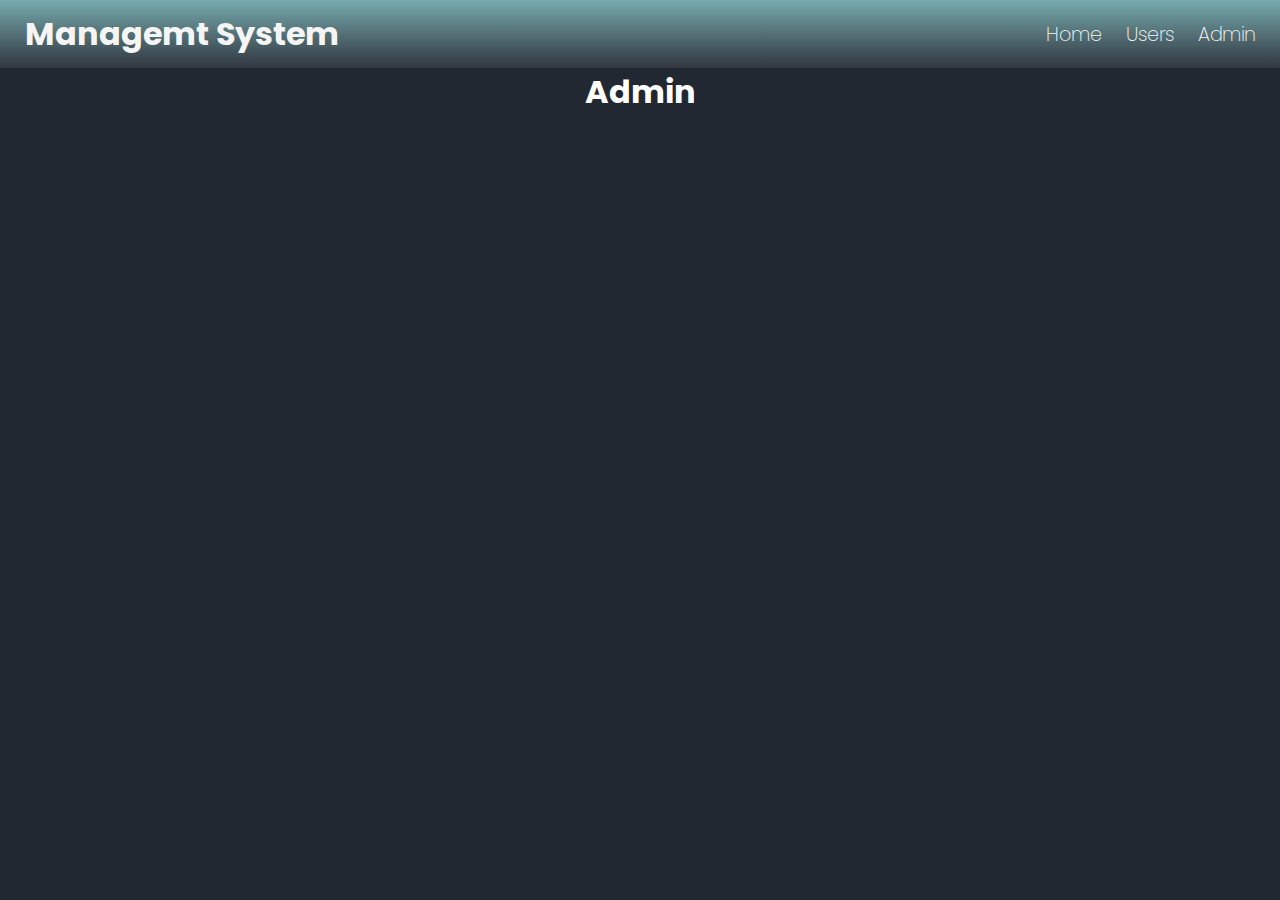
==== Admin/Admin.html @ 20965de2 "first commit" ====
<!DOCTYPE html>
<html lang="en">
<head>
    <meta charset="UTF-8">
    <meta name="viewport" content="width=device-width, initial-scale=1.0">
    <link rel="stylesheet" href="./Admin.css">
    <title>Document</title>
</head>
<body>
    <nav>
        <h2>Managemt System</h2>
        <ul>
            <li><a href="/Home/index.html">Home</a></li>
            <li><a href="/Users/User.html">Users</a></li>
            <li><a href="/Admin/Admin.html">Admin</a></li>
        </ul>
    </nav>



    <main>
        <center>
            <h1>Admin</h1>
        </center>
    </main>
    
</body>
</html>
---- Admin/Admin.css ----
@import url('https://fonts.googleapis.com/css2?family=Poppins:ital,wght@0,100;0,200;0,300;0,400;0,500;0,600;0,700;0,800;0,900;1,100;1,200;1,300;1,400;1,500;1,600;1,700;1,800;1,900&display=swap');
*
{
    margin: 0;
    padding: 0;
    box-sizing: border-box;
}
body
{
    background-color: #222831;
    color: white;
    font-family: "Poppins", sans-serif;
    font-weight: 200;
    font-style: normal;


}

nav
{
    display: flex;
    align-items: center;
    justify-content: space-between;
    padding: 10px 25px;
    background-image:linear-gradient(to bottom, #76ABAE, #31363F) ;
    color: whitesmoke;

    flex-wrap: wrap;

}

nav h2
{
    font-size: 2rem;
}

nav ul
{
    list-style: none;
    display: flex;
    align-items: center;
    justify-content: center;
    column-gap: 1.5rem;
    row-gap: 1.5rem;

    flex-wrap: wrap;

}

nav ul li a
{
    text-decoration: none;
    color: whitesmoke;
    font-size: 1.2rem;
}
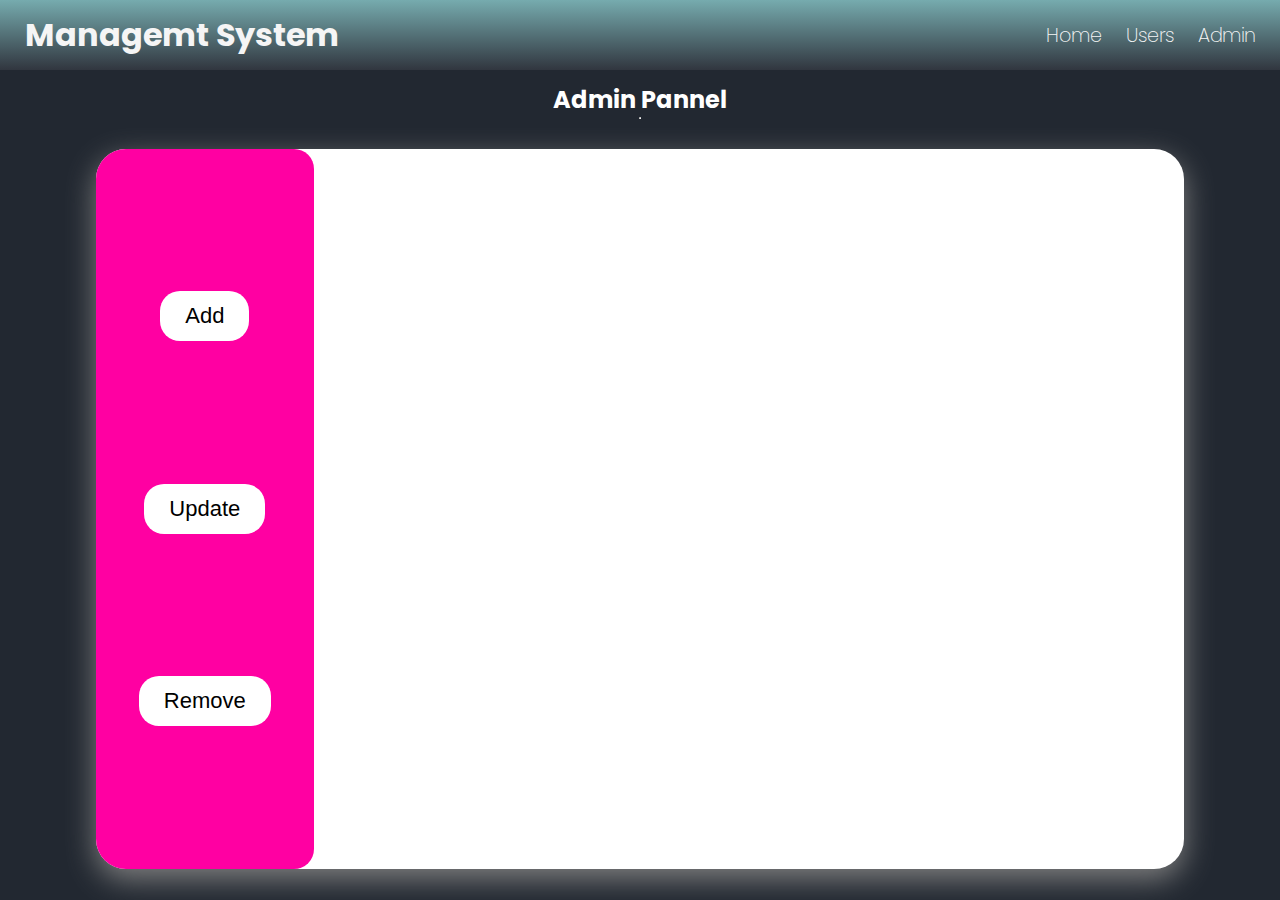
==== commit b73faa3b: "Day - 2" ====
--- a/Admin/Admin.html
+++ b/Admin/Admin.html
@@ -19,10 +19,27 @@
 
 
     <main>
-        <center>
-            <h1>Admin</h1>
-        </center>
+       <center>
+        <h2>Admin Pannel</h2>
+       </center>
+       <hr>
+
+       <div id="Controlls">
+
+        <aside>
+            <button class="FormBtns" >Add</button>
+            <button class="FormBtns" >Update</button>
+            <button class="FormBtns" >Remove</button>
+        </aside>
+
+        <div id="FormData">
+           
+        </div>
+
+
+       </div>
     </main>
     
 </body>
+<script src="./Admin.js"></script>
 </html>--- a/Admin/Admin.css
+++ b/Admin/Admin.css
@@ -24,6 +24,7 @@
     padding: 10px 25px;
     background-image:linear-gradient(to bottom, #76ABAE, #31363F) ;
     color: whitesmoke;
+    height: 70px;
 
     flex-wrap: wrap;
 
@@ -52,4 +53,95 @@
     text-decoration: none;
     color: whitesmoke;
     font-size: 1.2rem;
+}
+
+main{
+    min-height: calc(100vh - 70px);
+    width: 100vw;
+    display: flex;
+    align-items: center;
+    justify-content: center;
+    flex-direction: column;
+    padding-bottom: 20px;
+}
+
+
+#Controlls
+{
+
+    width: 85vw;
+    margin-top: 30px;
+    height: 80vh;
+    background-color: white;
+    border-radius: 30px;
+    box-shadow: 0px 10px 30px gray;
+    overflow: hidden;
+
+    display: flex;
+    align-items: center;
+    justify-content: space-between;
+}
+
+aside
+{
+    height: 100%;
+    width: 20%;
+    background-color: rgb(255, 0, 162);
+    color: white;
+    font-family: "Poppins", sans-serif;
+    font-weight: 200;
+
+    display: flex;
+    align-items: center;
+    justify-content: space-evenly;
+    flex-direction: column;
+
+    border-radius: 20px;
+}
+
+
+aside button
+{
+    padding: 12px 25px;
+    border: none;
+    border-radius: 20px;
+    font-size: 22px;
+    color: black;
+    background-color: rgb(255, 255, 255);
+}
+
+
+#FormData
+{
+    width: 80%;
+    display: flex;
+    align-items: center;
+    justify-content:  center;
+}
+
+#FormData input
+{
+    width: 100%;
+    padding: 12px 25px;
+    border: none;
+    border-radius: 20px;
+    font-size: 22px;
+    color: black;
+    display: flex;
+    flex-direction: column;
+    row-gap: 20px;
+    border: 1px solid gray;
+    background-color: rgb(255, 255, 255);
+}
+
+#FormData button
+{
+    padding: 12px 25px;
+    border: none;
+    border-radius: 20px;
+    font-size: 22px;
+    color: black;
+    margin-top: 20px;
+    background-color: rgb(1, 162, 187);
+    
 }